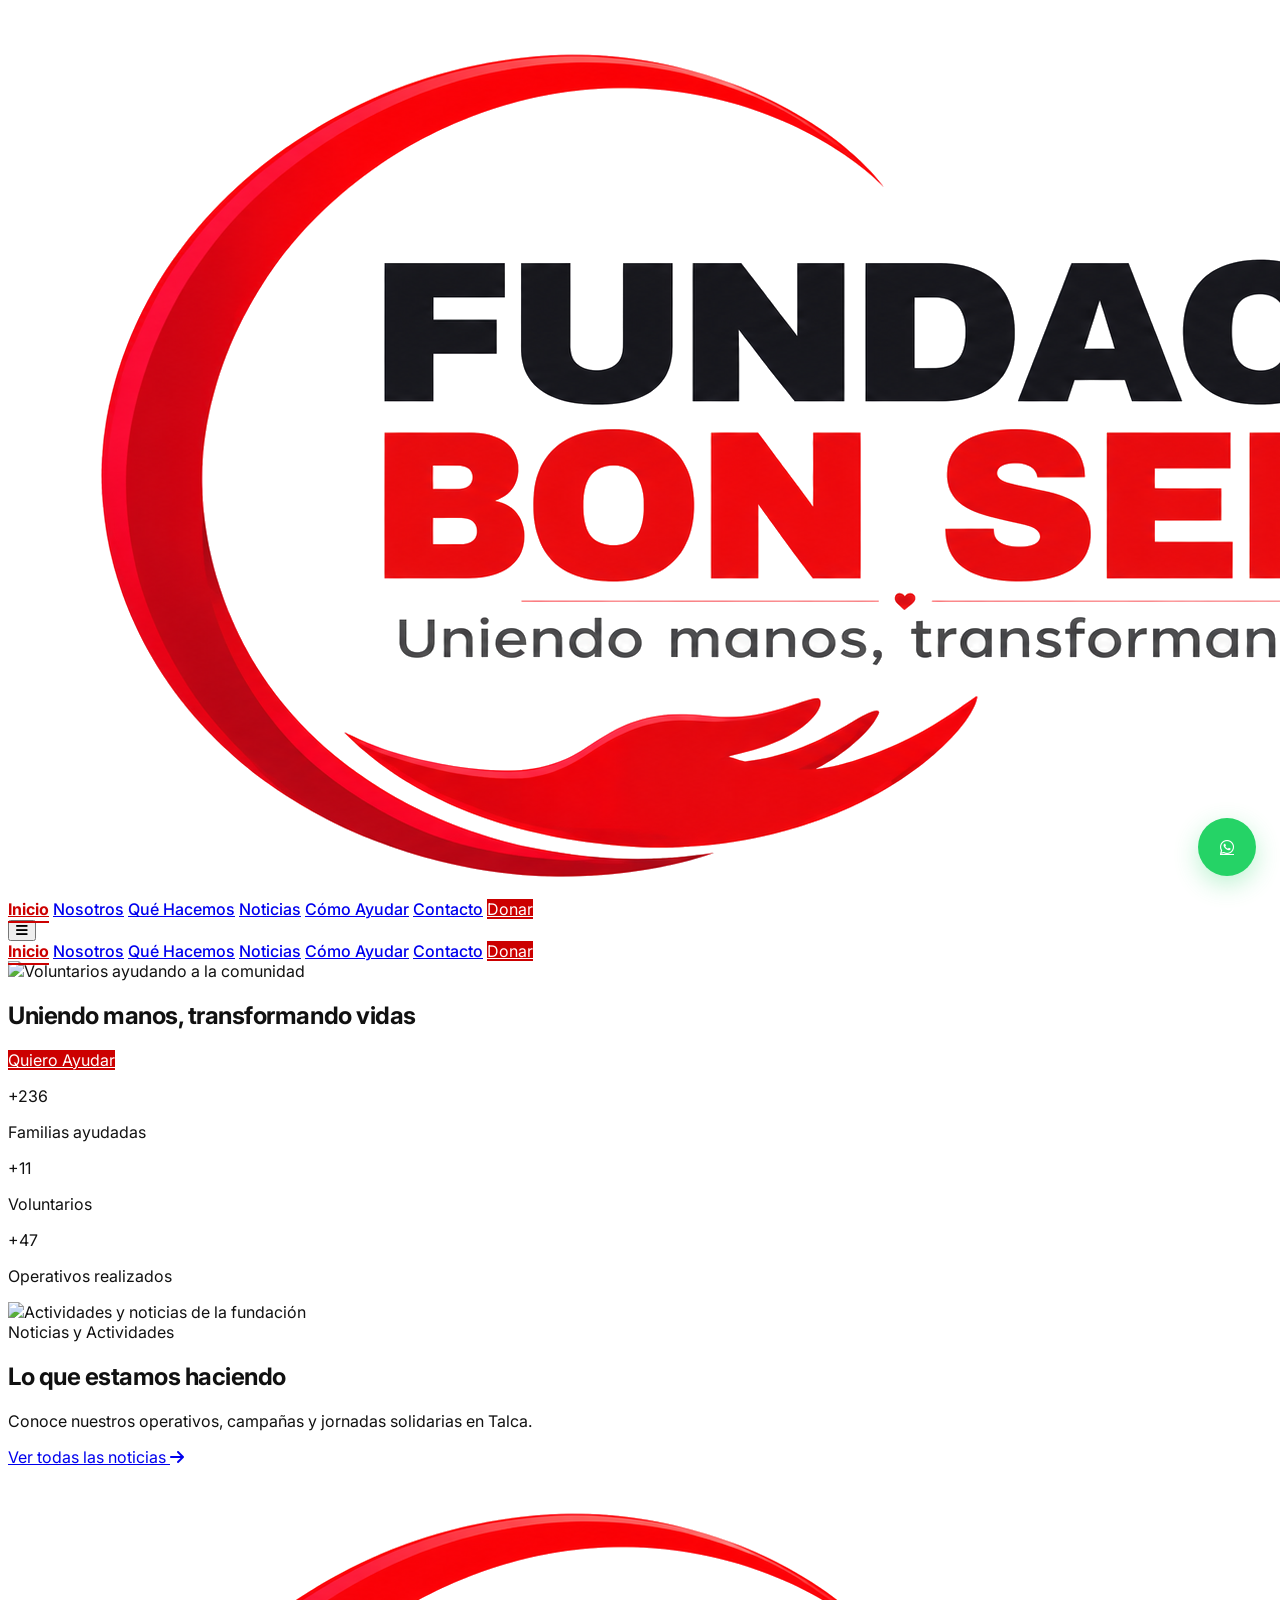
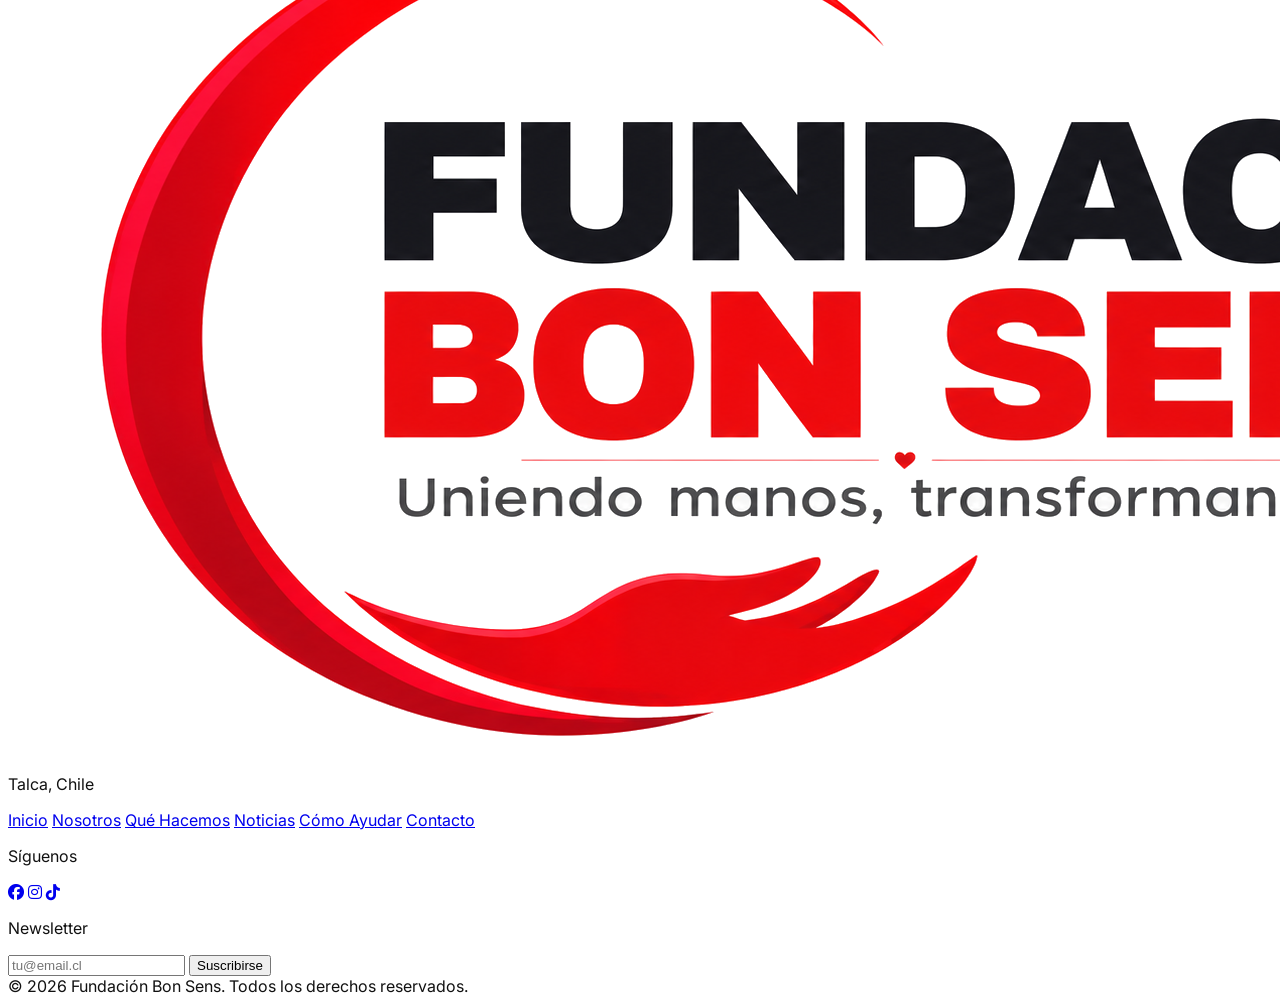
==== index.html @ 8e37c646 "fix: reemplazar nuevo_logo.png por final_logo.png en todas las páginas" ====
<!DOCTYPE html>
<html lang="es-CL">
<head>
  <meta charset="UTF-8" />
  <meta name="viewport" content="width=device-width, initial-scale=1.0" />
  <title>Fundación Bon Sens | Inicio</title>
  <meta name="description" content="Fundación Bon Sens en Talca, Chile. Uniendo manos para apoyar a personas y familias en situación de vulnerabilidad." />

  <!-- Google Fonts -->
  <link rel="preconnect" href="https://fonts.googleapis.com" />
  <link rel="preconnect" href="https://fonts.gstatic.com" crossorigin />
  <link href="https://fonts.googleapis.com/css2?family=Inter:wght@400;500;600;700;800&display=swap" rel="stylesheet" />

  <!-- Tailwind CSS -->
  <script src="https://cdn.tailwindcss.com"></script>

  <!-- Font Awesome -->
  <link rel="stylesheet" href="https://cdnjs.cloudflare.com/ajax/libs/font-awesome/6.5.2/css/all.min.css" integrity="sha512-SnH5WK+bZxgPHs44uWIX+LLJAJ9/2PkPKZ5QiAj6Ta86w+fsb2TkcmfRyVX3pBnMFcV7oQPJkl9QevSCWr3W6A==" crossorigin="anonymous" referrerpolicy="no-referrer" />

  <link rel="stylesheet" href="style.css" />
</head>
<body>
  <!-- Header -->
  <header class="site-header fixed top-0 left-0 w-full z-50 bg-white">
    <div class="max-w-7xl mx-auto px-4 sm:px-6 lg:px-8">
      <div class="flex items-center justify-between h-20">
        <a href="/">
          <img src="final_logo.png" alt="Fundación Bon Sens" class="h-16 w-auto" />
        </a>

        <nav class="hidden md:flex items-center gap-6">
          <a class="nav-link active" href="/">Inicio</a>
          <a class="nav-link" href="/nosotros">Nosotros</a>
          <a class="nav-link" href="/que-hacemos">Qué Hacemos</a>
          <a class="nav-link" href="/noticias">Noticias</a>
          <a class="nav-link" href="/como-ayudar">Cómo Ayudar</a>
          <a class="nav-link" href="/contacto">Contacto</a>
          <a href="/como-ayudar#donar-online" class="btn-primary px-5 py-2 rounded-lg font-semibold">Donar</a>
        </nav>

        <button id="mobile-menu-button" aria-label="Abrir menú" aria-expanded="false" class="md:hidden text-2xl text-[#111111]">
          <i class="fa-solid fa-bars"></i>
        </button>
      </div>
    </div>

    <div id="mobile-menu" class="hidden md:hidden border-t border-gray-200 bg-white">
      <nav class="px-4 py-4 flex flex-col gap-3">
        <a class="nav-link active" href="/">Inicio</a>
        <a class="nav-link" href="/nosotros">Nosotros</a>
        <a class="nav-link" href="/que-hacemos">Qué Hacemos</a>
        <a class="nav-link" href="/noticias">Noticias</a>
        <a class="nav-link" href="/como-ayudar">Cómo Ayudar</a>
        <a class="nav-link" href="/contacto">Contacto</a>
        <a href="/como-ayudar#donar-online" class="btn-primary px-5 py-2 rounded-lg font-semibold text-center">Donar</a>
      </nav>
    </div>
  </header>

  <main class="pt-20">
    <!-- Hero -->
    <section class="relative min-h-[78vh] flex items-center justify-center text-white">
      <img src="https://images.unsplash.com/photo-1488521787991-ed7bbaae773c?auto=format&fit=crop&w=1800&q=80" alt="Voluntarios ayudando a la comunidad" class="absolute inset-0 w-full h-full object-cover" />
      <div class="hero-overlay absolute inset-0"></div>
      <div class="relative z-10 max-w-4xl mx-auto px-4 text-center">
        <h1 class="hero-title text-4xl md:text-6xl font-extrabold mb-6 section-title">Uniendo manos, transformando vidas</h1>
        <a href="/como-ayudar" class="btn-primary hero-btn inline-block px-7 py-3 rounded-lg text-lg font-semibold">Quiero Ayudar</a>
      </div>
    </section>

    <!-- Contador de impacto -->
    <section class="reveal py-16 bg-[#CC0000] text-white">
      <div class="max-w-6xl mx-auto px-4 sm:px-6 lg:px-8 grid sm:grid-cols-3 gap-8 text-center">
        <div>
          <p data-counter data-target="500" class="text-4xl md:text-5xl font-extrabold mb-2">+0</p>
          <p class="text-lg">Familias ayudadas</p>
        </div>
        <div>
          <p data-counter data-target="25" class="text-4xl md:text-5xl font-extrabold mb-2">+0</p>
          <p class="text-lg">Voluntarios</p>
        </div>
        <div>
          <p data-counter data-target="100" class="text-4xl md:text-5xl font-extrabold mb-2">+0</p>
          <p class="text-lg">Operativos realizados</p>
        </div>
      </div>
    </section>

    <!-- Noticias -->
    <section class="reveal relative py-24 md:py-28 overflow-hidden bg-[#111111]">
      <img
        src="https://images.unsplash.com/photo-1593113598332-cd288d649433?auto=format&fit=crop&w=1600&q=65"
        alt="Actividades y noticias de la fundación"
        class="absolute inset-0 w-full h-full object-cover opacity-40"
      />
      <div class="relative max-w-4xl mx-auto px-4 sm:px-6 lg:px-8 text-center text-white">
        <span class="inline-block bg-[#CC0000] text-xs font-bold uppercase tracking-widest px-3 py-1 rounded-full mb-5">Noticias y Actividades</span>
        <h2 class="text-3xl md:text-5xl font-extrabold mb-4 section-title">Lo que estamos haciendo</h2>
        <p class="text-white/80 text-lg mb-8 max-w-2xl mx-auto">Conoce nuestros operativos, campañas y jornadas solidarias en Talca.</p>
        <a href="/noticias" class="inline-flex items-center gap-2 bg-white text-[#CC0000] font-bold px-7 py-3 rounded-lg hover:bg-gray-100 transition-all">Ver todas las noticias <i class="fa-solid fa-arrow-right"></i></a>
      </div>
    </section>


  </main>

  <!-- Footer -->
  <footer class="bg-[#111111] text-white py-10">
    <div class="max-w-7xl mx-auto px-4 sm:px-6 lg:px-8 grid md:grid-cols-4 gap-8">
      <div>
        <a href="/"><img src="final_logo.png" alt="Fundación Bon Sens" class="h-18 w-auto bg-white rounded-xl p-1 mb-2" /></a>
        <p class="text-gray-300">Talca, Chile</p>
      </div>
      <nav class="flex flex-col gap-2">
        <a href="/" class="hover:text-[#CC0000]">Inicio</a>
        <a href="/nosotros" class="hover:text-[#CC0000]">Nosotros</a>
        <a href="/que-hacemos" class="hover:text-[#CC0000]">Qué Hacemos</a>
        <a href="/noticias" class="hover:text-[#CC0000]">Noticias</a>
        <a href="/como-ayudar" class="hover:text-[#CC0000]">Cómo Ayudar</a>
        <a href="/contacto" class="hover:text-[#CC0000]">Contacto</a>
      </nav>
      <div>
        <p class="font-semibold mb-2">Síguenos</p>
        <div class="flex items-center gap-4 text-xl">
          <a href="#" aria-label="Facebook" class="hover:text-[#CC0000]"><i class="fa-brands fa-facebook"></i></a>
          <a href="#" aria-label="Instagram" class="hover:text-[#CC0000]"><i class="fa-brands fa-instagram"></i></a>
          <a href="#" aria-label="TikTok" class="hover:text-[#CC0000]"><i class="fa-brands fa-tiktok"></i></a>
        </div>
      </div>
      <div>
        <p class="font-semibold mb-2">Newsletter</p>
        <form data-newsletter class="flex gap-2">
          <input type="email" placeholder="tu@email.cl" required class="px-3 py-2 rounded-lg text-sm text-gray-800 w-full max-w-[200px] outline-none" />
          <button type="submit" class="bg-[#CC0000] text-white px-4 py-2 rounded-lg text-sm font-semibold hover:brightness-90 whitespace-nowrap">Suscribirse</button>
        </form>
      </div>
    </div>
    <div class="border-t border-white/20 mt-8 pt-6 text-center text-sm text-gray-300">
      © 2026 Fundación Bon Sens. Todos los derechos reservados.
    </div>
  </footer>

  <!-- Botón flotante WhatsApp -->
  <a href="https://wa.me/56912345678" class="whatsapp-float" target="_blank" rel="noopener" aria-label="Escríbenos por WhatsApp">
    <i class="fa-brands fa-whatsapp text-3xl"></i>
  </a>

  <script src="main.js" defer></script>
</body>
</html>
---- style.css ----
/*
  Fundación Bon Sens - Estilos globales
  Stack: Tailwind CSS + CSS personalizado
*/

:root {
  --color-primary: #cc0000;
  --color-black: #111111;
  --color-white: #ffffff;
  --color-light: #f5f5f5;
  --color-dark-gray: #4a4a4a;
}

html {
  scroll-behavior: smooth;
}

body {
  font-family: 'Inter', sans-serif;
  color: var(--color-black);
  background-color: var(--color-white);
}

/* Header sticky */
.site-header {
  transition: all 0.3s cubic-bezier(0.16, 1, 0.3, 1);
}

.site-header.is-sticky {
  background-color: rgba(255, 255, 255, 0.95);
  box-shadow: 0 10px 30px -10px rgba(0, 0, 0, 0.1);
  backdrop-filter: blur(8px);
  -webkit-backdrop-filter: blur(8px);
}

/* Nav links premium hover effect */
.nav-link {
  position: relative;
  font-weight: 500;
  transition: color 0.25s ease;
}

.nav-link:hover {
  color: var(--color-primary);
}

.nav-link::after {
  content: '';
  position: absolute;
  width: 0;
  height: 2px;
  bottom: -4px;
  left: 0;
  background-color: var(--color-primary);
  transition: width 0.25s cubic-bezier(0.16, 1, 0.3, 1);
}

.nav-link:hover::after,
.nav-link.active::after {
  width: 100%;
}

/* Hero & Animaciones de Entrada */
.hero-overlay {
  background: linear-gradient(
    to bottom,
    rgba(0, 0, 0, 0.55),
    rgba(0, 0, 0, 0.35)
  );
}

@keyframes fadeInUp {
  from {
    opacity: 0;
    transform: translateY(24px);
  }
  to {
    opacity: 1;
    transform: translateY(0);
  }
}

.hero-title {
  animation: fadeInUp 1s cubic-bezier(0.16, 1, 0.3, 1) forwards;
}

.hero-btn {
  opacity: 0;
  animation: fadeInUp 1s cubic-bezier(0.16, 1, 0.3, 1) 0.3s forwards;
}

/* Utilidades de Animación por Scroll (Scroll Reveal) */
.reveal {
  opacity: 0;
  transform: translateY(28px);
  transition: opacity 0.8s cubic-bezier(0.16, 1, 0.3, 1), transform 0.8s cubic-bezier(0.16, 1, 0.3, 1);
  will-change: transform, opacity;
}

.reveal.revealed {
  opacity: 1;
  transform: translateY(0);
}

/* Utilidades visuales */
.section-title {
  letter-spacing: -0.02em;
}

.card-hover {
  transition: transform 0.3s cubic-bezier(0.16, 1, 0.3, 1), box-shadow 0.3s cubic-bezier(0.16, 1, 0.3, 1);
}

.card-hover:hover {
  transform: translateY(-6px);
  box-shadow: 0 20px 40px -15px rgba(0, 0, 0, 0.15);
}

.btn-primary {
  background-color: var(--color-primary);
  color: var(--color-white);
  transition: all 0.25s ease;
}

.btn-primary:hover {
  filter: brightness(0.9);
  transform: translateY(-2px);
  box-shadow: 0 10px 20px -5px rgba(204, 0, 0, 0.3);
}

/* Noticias placeholder */
.elfsight-placeholder {
  border: 2px dashed #d1d5db;
  border-radius: 12px;
  min-height: 260px;
  display: flex;
  align-items: center;
  justify-content: center;
  text-align: center;
  color: #6b7280;
  padding: 1rem;
  background: #fafafa;
}

/* Botón flotante WhatsApp y Animación */
@keyframes whatsapp-pulse {
  0% {
    box-shadow: 0 0 0 0 rgba(37, 211, 102, 0.5);
  }
  70% {
    box-shadow: 0 0 0 16px rgba(37, 211, 102, 0);
  }
  100% {
    box-shadow: 0 0 0 0 rgba(37, 211, 102, 0);
  }
}

.whatsapp-float {
  position: fixed;
  right: 1.5rem;
  bottom: 1.5rem;
  width: 58px;
  height: 58px;
  border-radius: 999px;
  display: flex;
  align-items: center;
  justify-content: center;
  background: #25d366;
  color: white;
  box-shadow: 0 8px 24px rgba(37, 211, 102, 0.3);
  z-index: 60;
  transition: transform 0.25s cubic-bezier(0.16, 1, 0.3, 1);
  animation: whatsapp-pulse 2s infinite;
}

.whatsapp-float:hover {
  transform: scale(1.1) translateY(-2px);
}

/* Campos de formulario */
.form-input {
  width: 100%;
  border: 1px solid #d1d5db;
  border-radius: 10px;
  padding: 0.75rem 0.9rem;
  outline: none;
  transition: border-color 0.2s ease, box-shadow 0.2s ease;
}

.form-input:focus {
  border-color: var(--color-primary);
  box-shadow: 0 0 0 3px rgba(204, 0, 0, 0.12);
}

/* Estado activo de navegación */
.nav-link.active {
  color: var(--color-primary);
  font-weight: 700;
}

/* Ajustes responsive */
@media (max-width: 767px) {
  .hero-title {
    font-size: 2rem;
    line-height: 1.2;
  }
  .whatsapp-float {
    right: 1rem;
    bottom: 1rem;
  }
}

/* Toast notificación portal de donaciones */
#donation-toast {
  max-width: calc(100vw - 2rem);
  text-align: center;
}
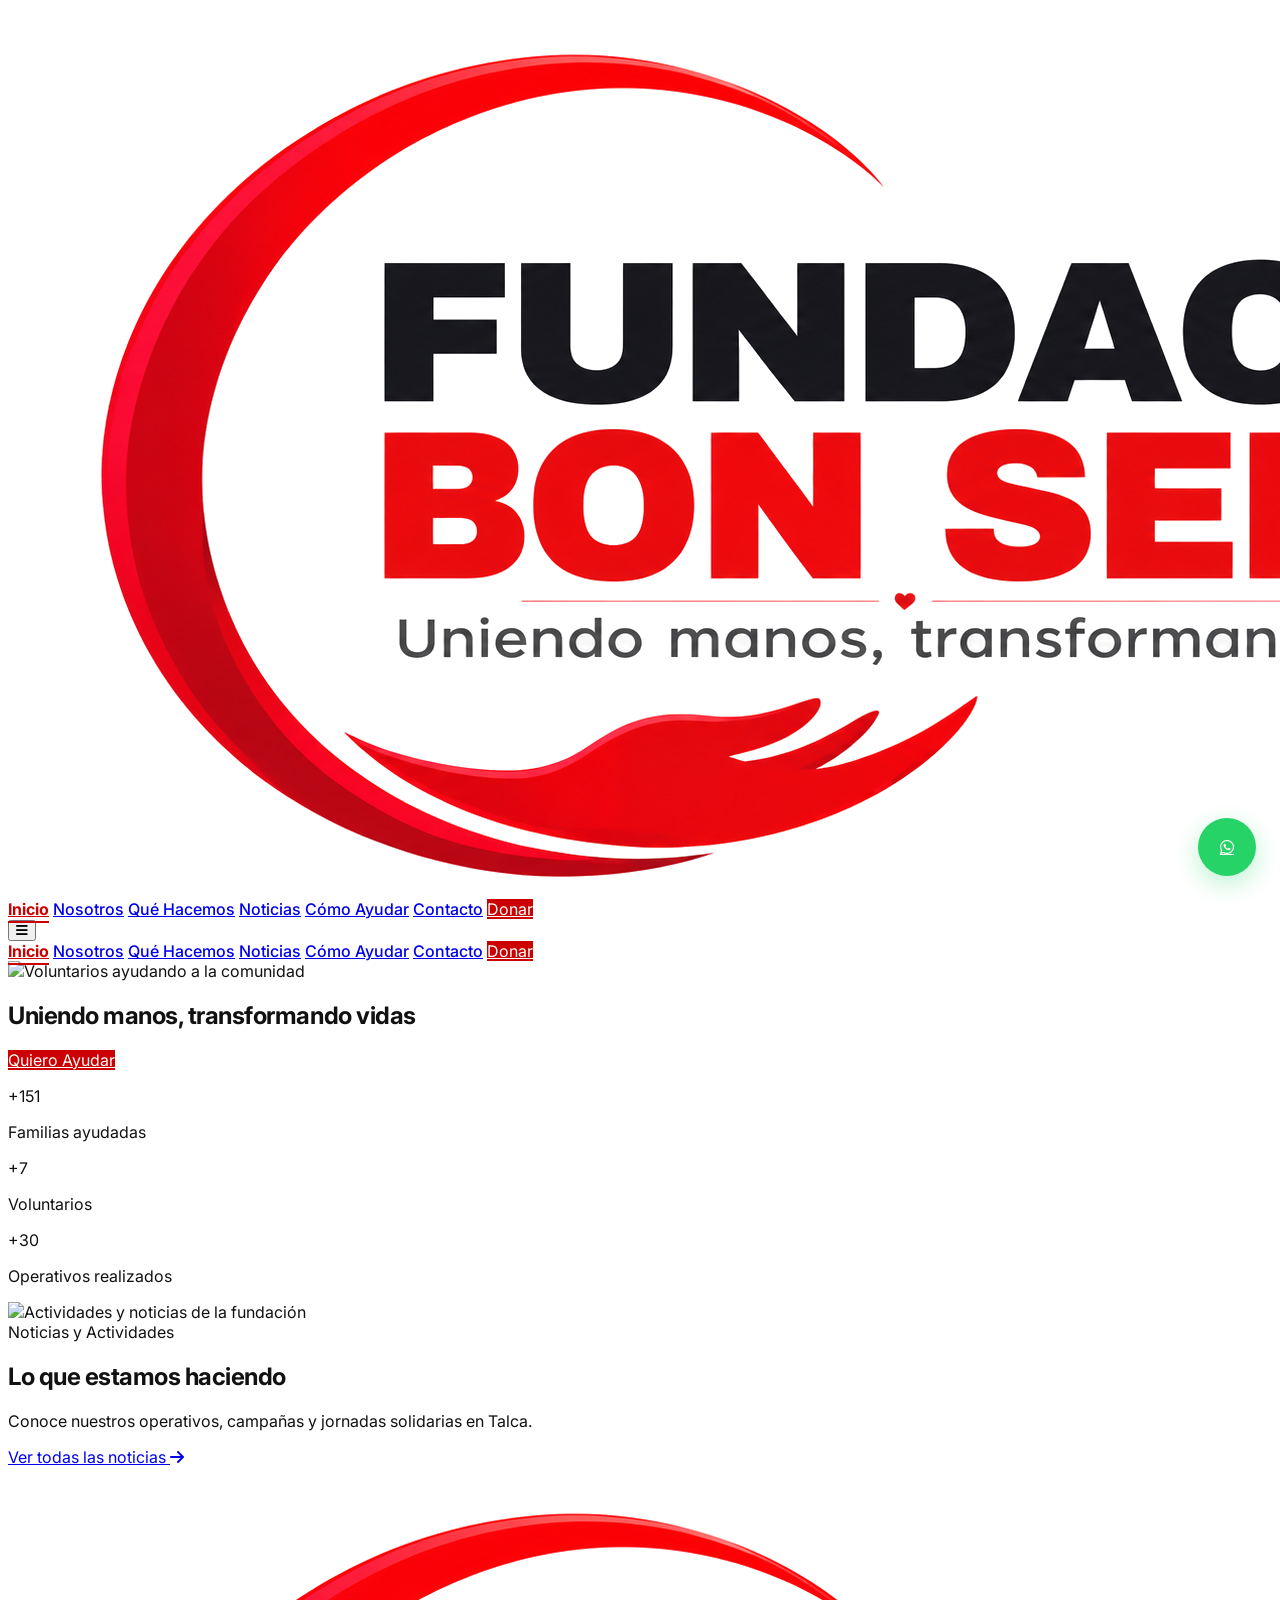
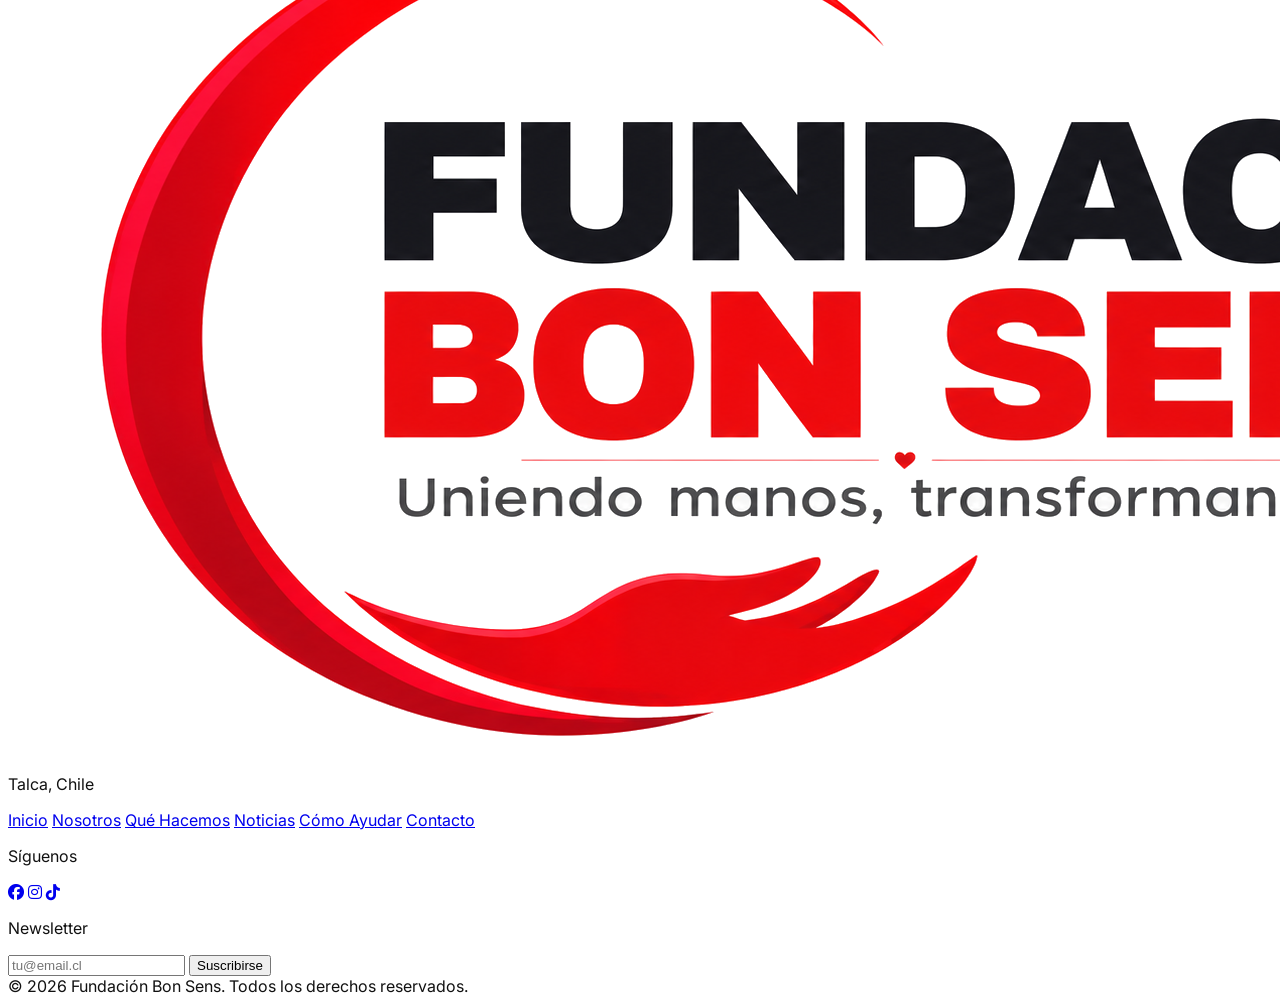
==== commit d1efaa5a: "fix: convertir logo del footer en tarjeta con sombra para disimular fondo blanco del PNG" ====
--- a/index.html
+++ b/index.html
@@ -108,7 +108,7 @@
   <footer class="bg-[#111111] text-white py-10">
     <div class="max-w-7xl mx-auto px-4 sm:px-6 lg:px-8 grid md:grid-cols-4 gap-8">
       <div>
-        <a href="/"><img src="final_logo.png" alt="Fundación Bon Sens" class="h-18 w-auto bg-white rounded-xl p-1 mb-2" /></a>
+        <a href="/" class="inline-block bg-white rounded-xl p-1 shadow-md mb-2 transition-shadow hover:shadow-lg"><img src="final_logo.png" alt="Fundación Bon Sens" class="h-18 w-auto block" /></a>
         <p class="text-gray-300">Talca, Chile</p>
       </div>
       <nav class="flex flex-col gap-2">
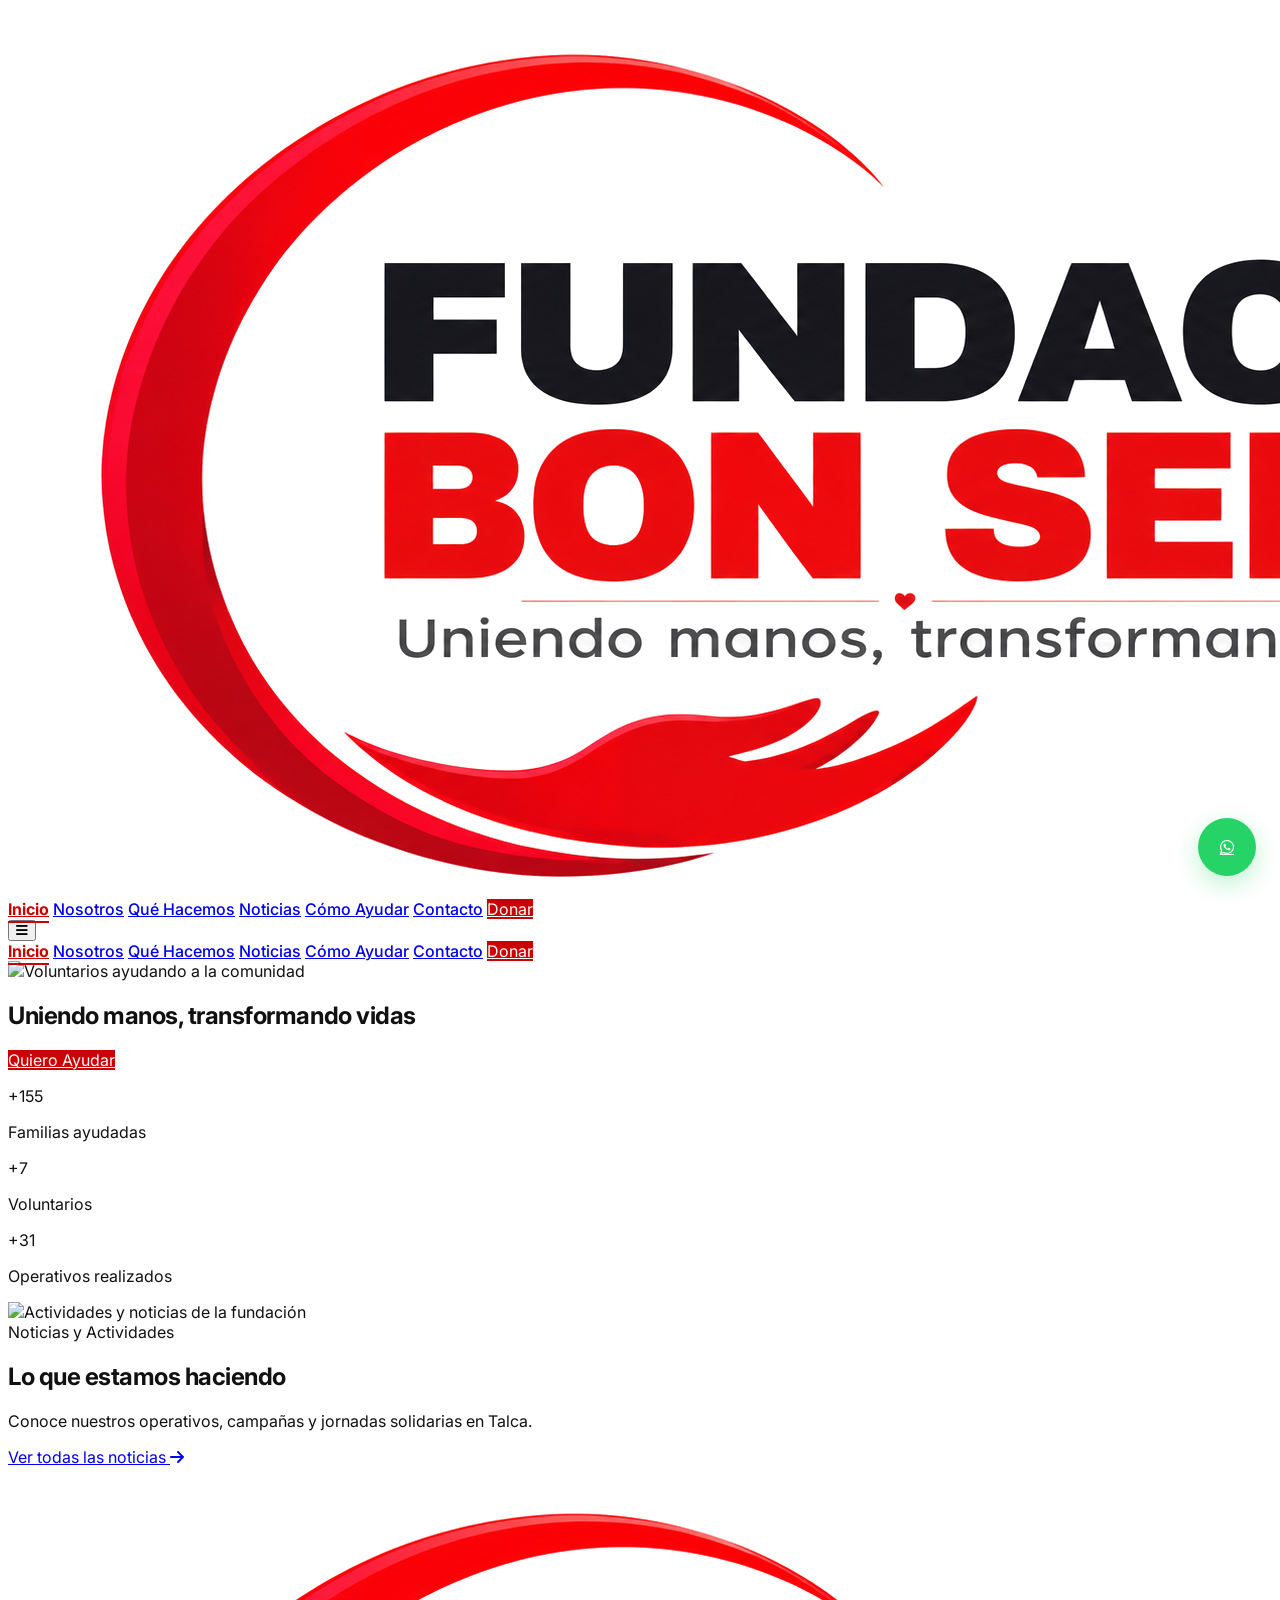
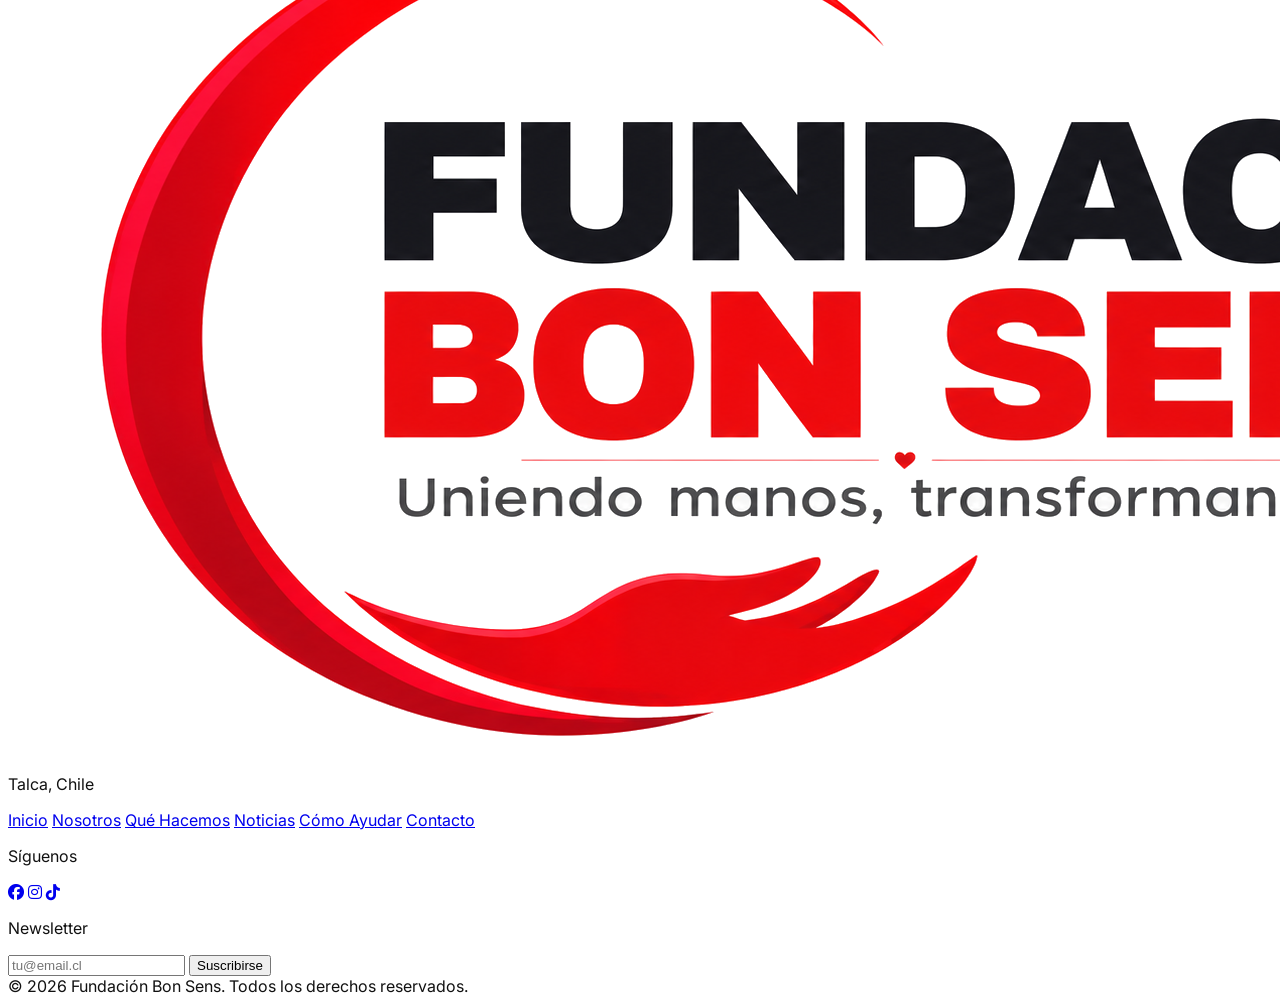
==== commit deeea039: "fix: eliminar bg-white del wrapper del logo en footer para que la transparencia del PNG se vea corre" ====
--- a/index.html
+++ b/index.html
@@ -108,7 +108,7 @@
   <footer class="bg-[#111111] text-white py-10">
     <div class="max-w-7xl mx-auto px-4 sm:px-6 lg:px-8 grid md:grid-cols-4 gap-8">
       <div>
-        <a href="/" class="inline-block bg-white rounded-xl p-1 shadow-md mb-2 transition-shadow hover:shadow-lg"><img src="final_logo.png" alt="Fundación Bon Sens" class="h-18 w-auto block" /></a>
+        <a href="/" class="inline-block rounded-xl p-1 shadow-md mb-2 transition-shadow hover:shadow-lg"><img src="final_logo.png" alt="Fundación Bon Sens" class="h-18 w-auto block" /></a>
         <p class="text-gray-300">Talca, Chile</p>
       </div>
       <nav class="flex flex-col gap-2">
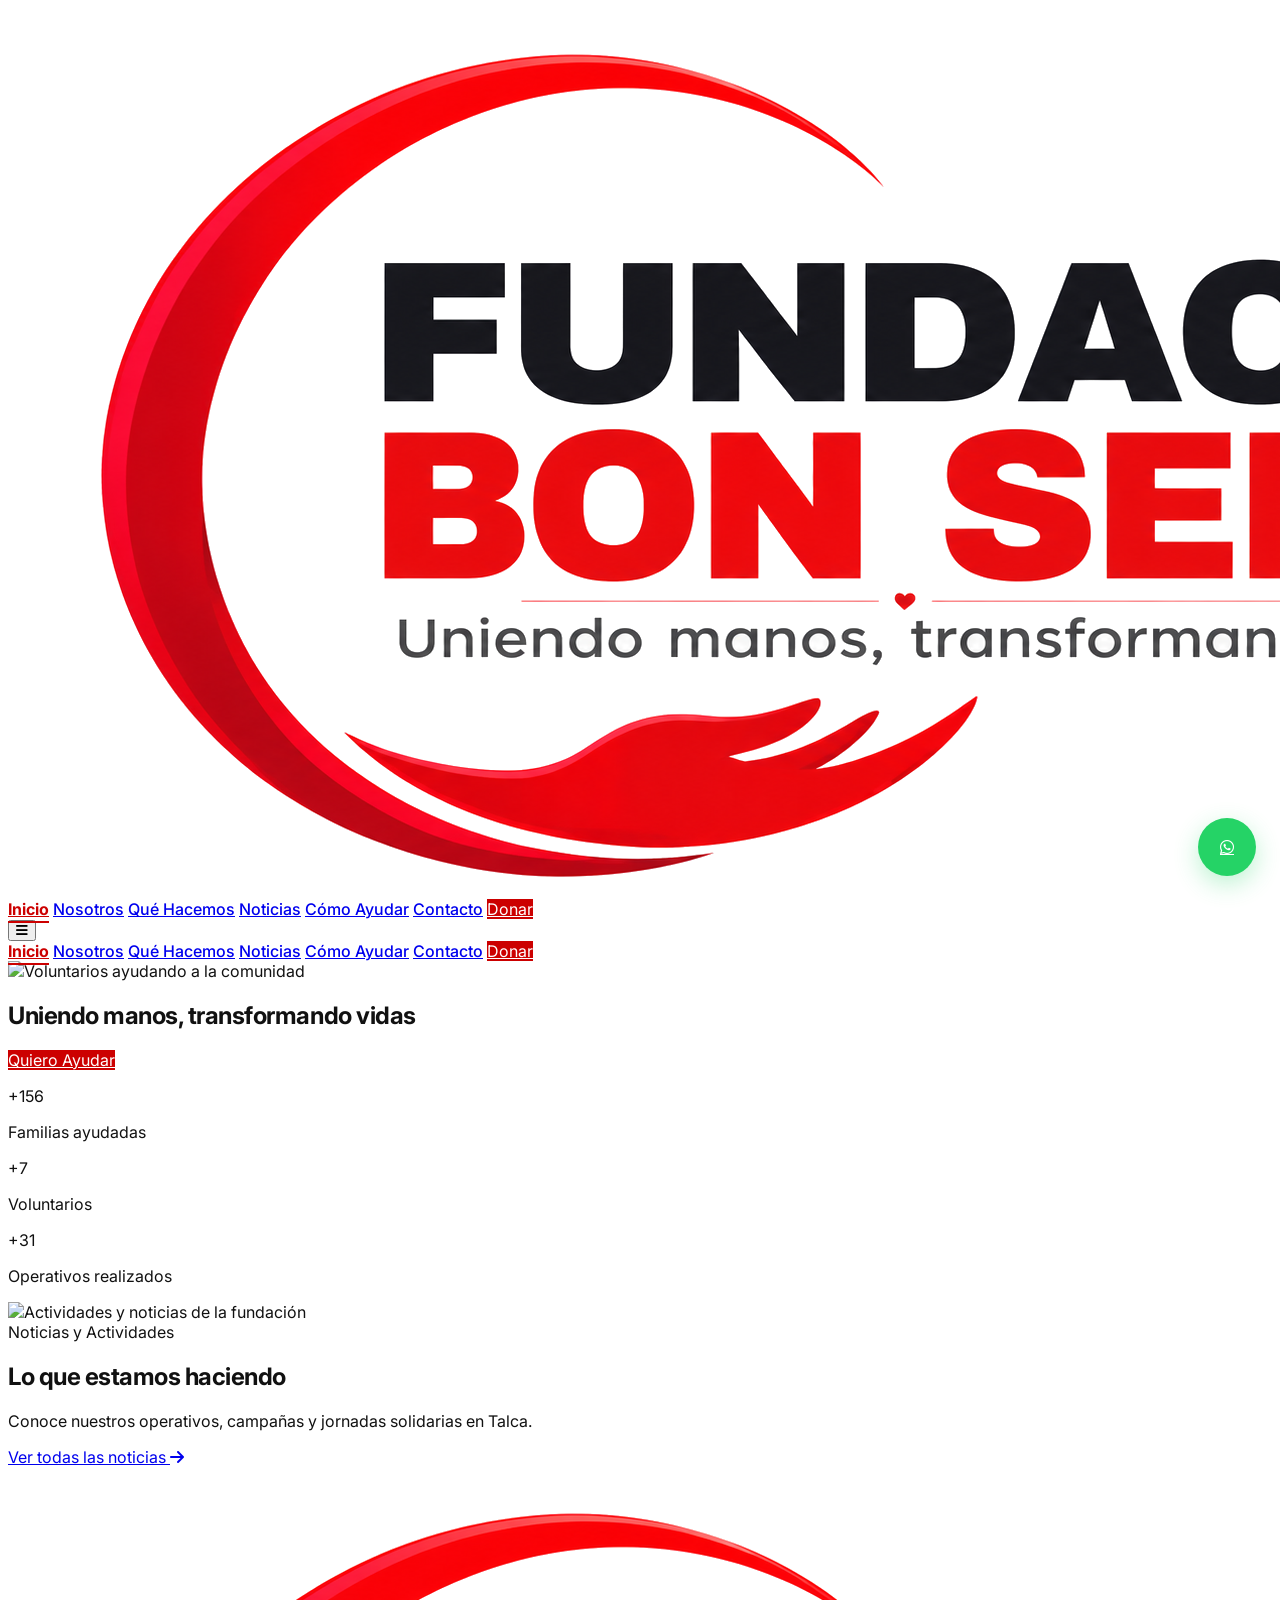
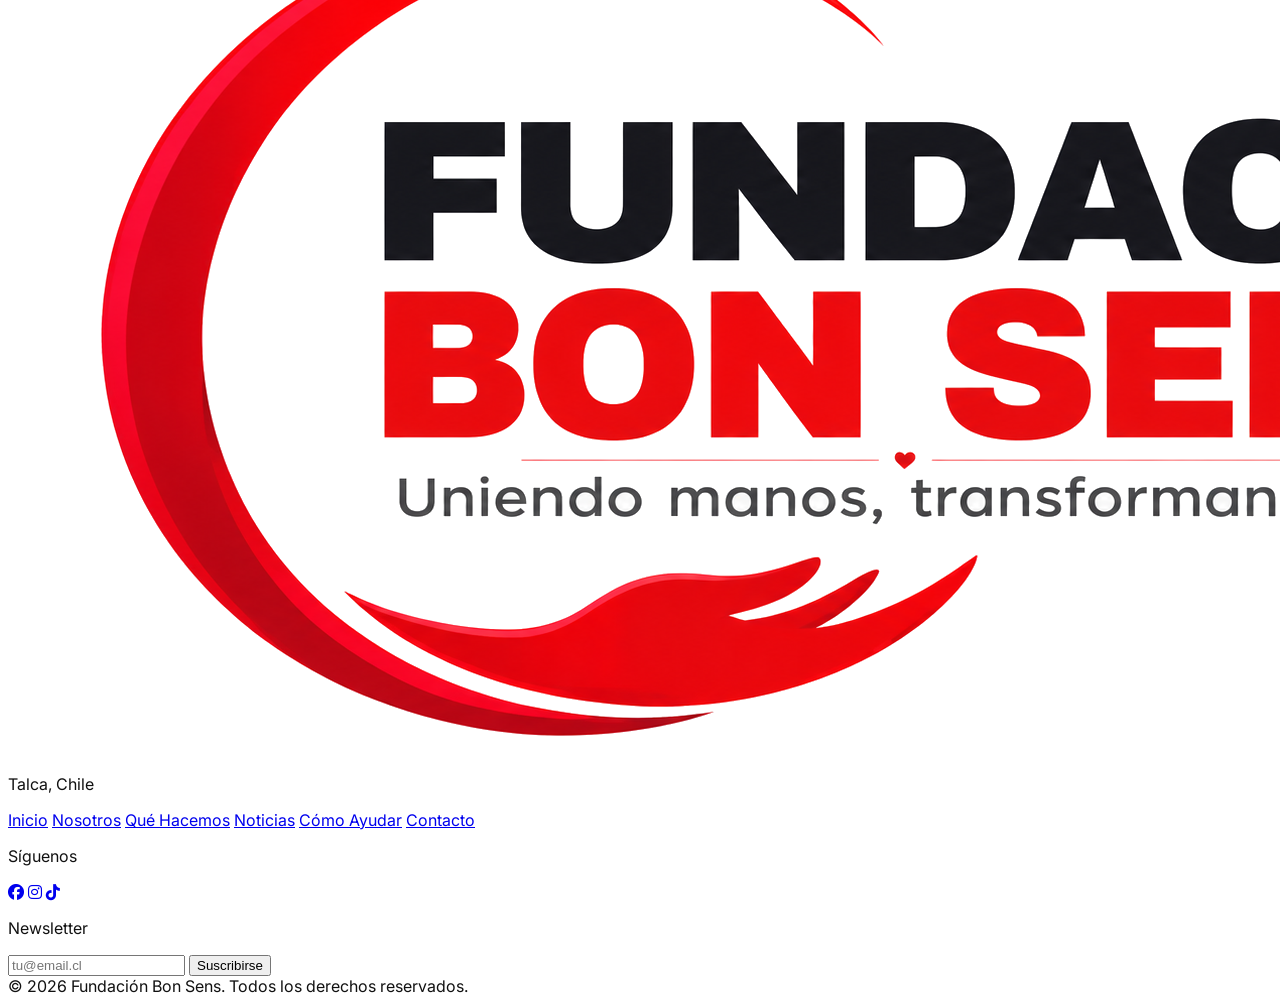
==== commit 38691311: "Revert "fix: eliminar bg-white del wrapper del logo en footer para que la transparencia del PNG se v" ====
--- a/index.html
+++ b/index.html
@@ -108,7 +108,7 @@
   <footer class="bg-[#111111] text-white py-10">
     <div class="max-w-7xl mx-auto px-4 sm:px-6 lg:px-8 grid md:grid-cols-4 gap-8">
       <div>
-        <a href="/" class="inline-block rounded-xl p-1 shadow-md mb-2 transition-shadow hover:shadow-lg"><img src="final_logo.png" alt="Fundación Bon Sens" class="h-18 w-auto block" /></a>
+        <a href="/" class="inline-block bg-white rounded-xl p-1 shadow-md mb-2 transition-shadow hover:shadow-lg"><img src="final_logo.png" alt="Fundación Bon Sens" class="h-18 w-auto block" /></a>
         <p class="text-gray-300">Talca, Chile</p>
       </div>
       <nav class="flex flex-col gap-2">
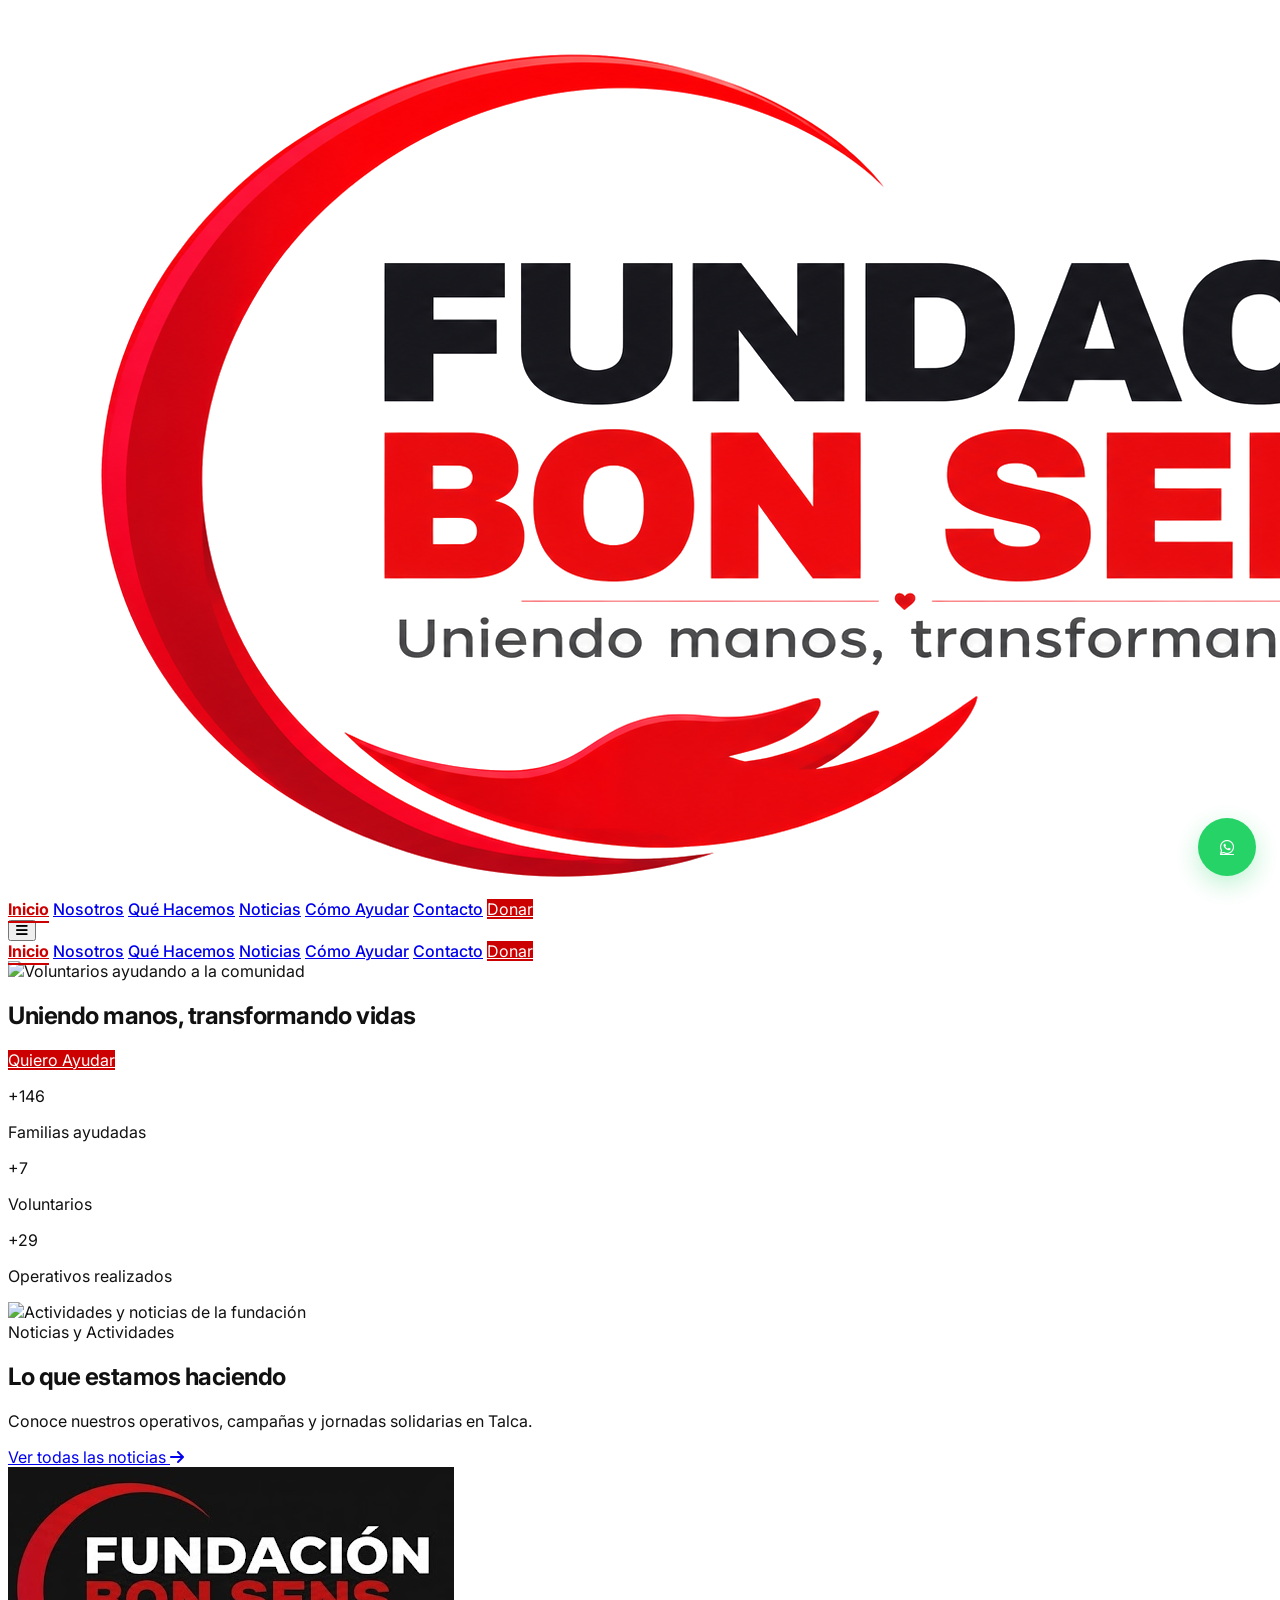
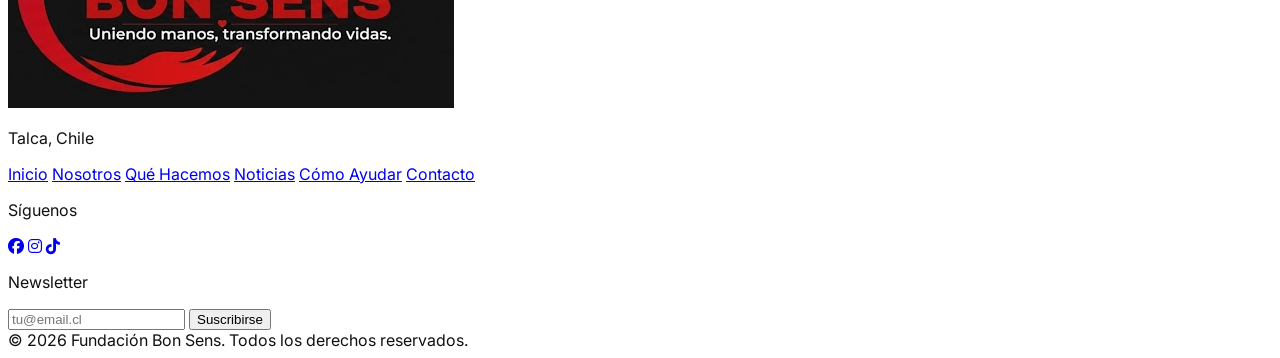
==== commit bef36619: "fix: usar screenshot como logo del footer" ====
--- a/index.html
+++ b/index.html
@@ -108,7 +108,7 @@
   <footer class="bg-[#111111] text-white py-10">
     <div class="max-w-7xl mx-auto px-4 sm:px-6 lg:px-8 grid md:grid-cols-4 gap-8">
       <div>
-        <a href="/" class="inline-block bg-white rounded-xl p-1 shadow-md mb-2 transition-shadow hover:shadow-lg"><img src="final_logo.png" alt="Fundación Bon Sens" class="h-18 w-auto block" /></a>
+        <a href="/" class="inline-block mb-2"><img src="screenshot-2026-06-23_17.44.16.png" alt="Fundación Bon Sens" class="h-18 w-auto block" /></a>
         <p class="text-gray-300">Talca, Chile</p>
       </div>
       <nav class="flex flex-col gap-2">
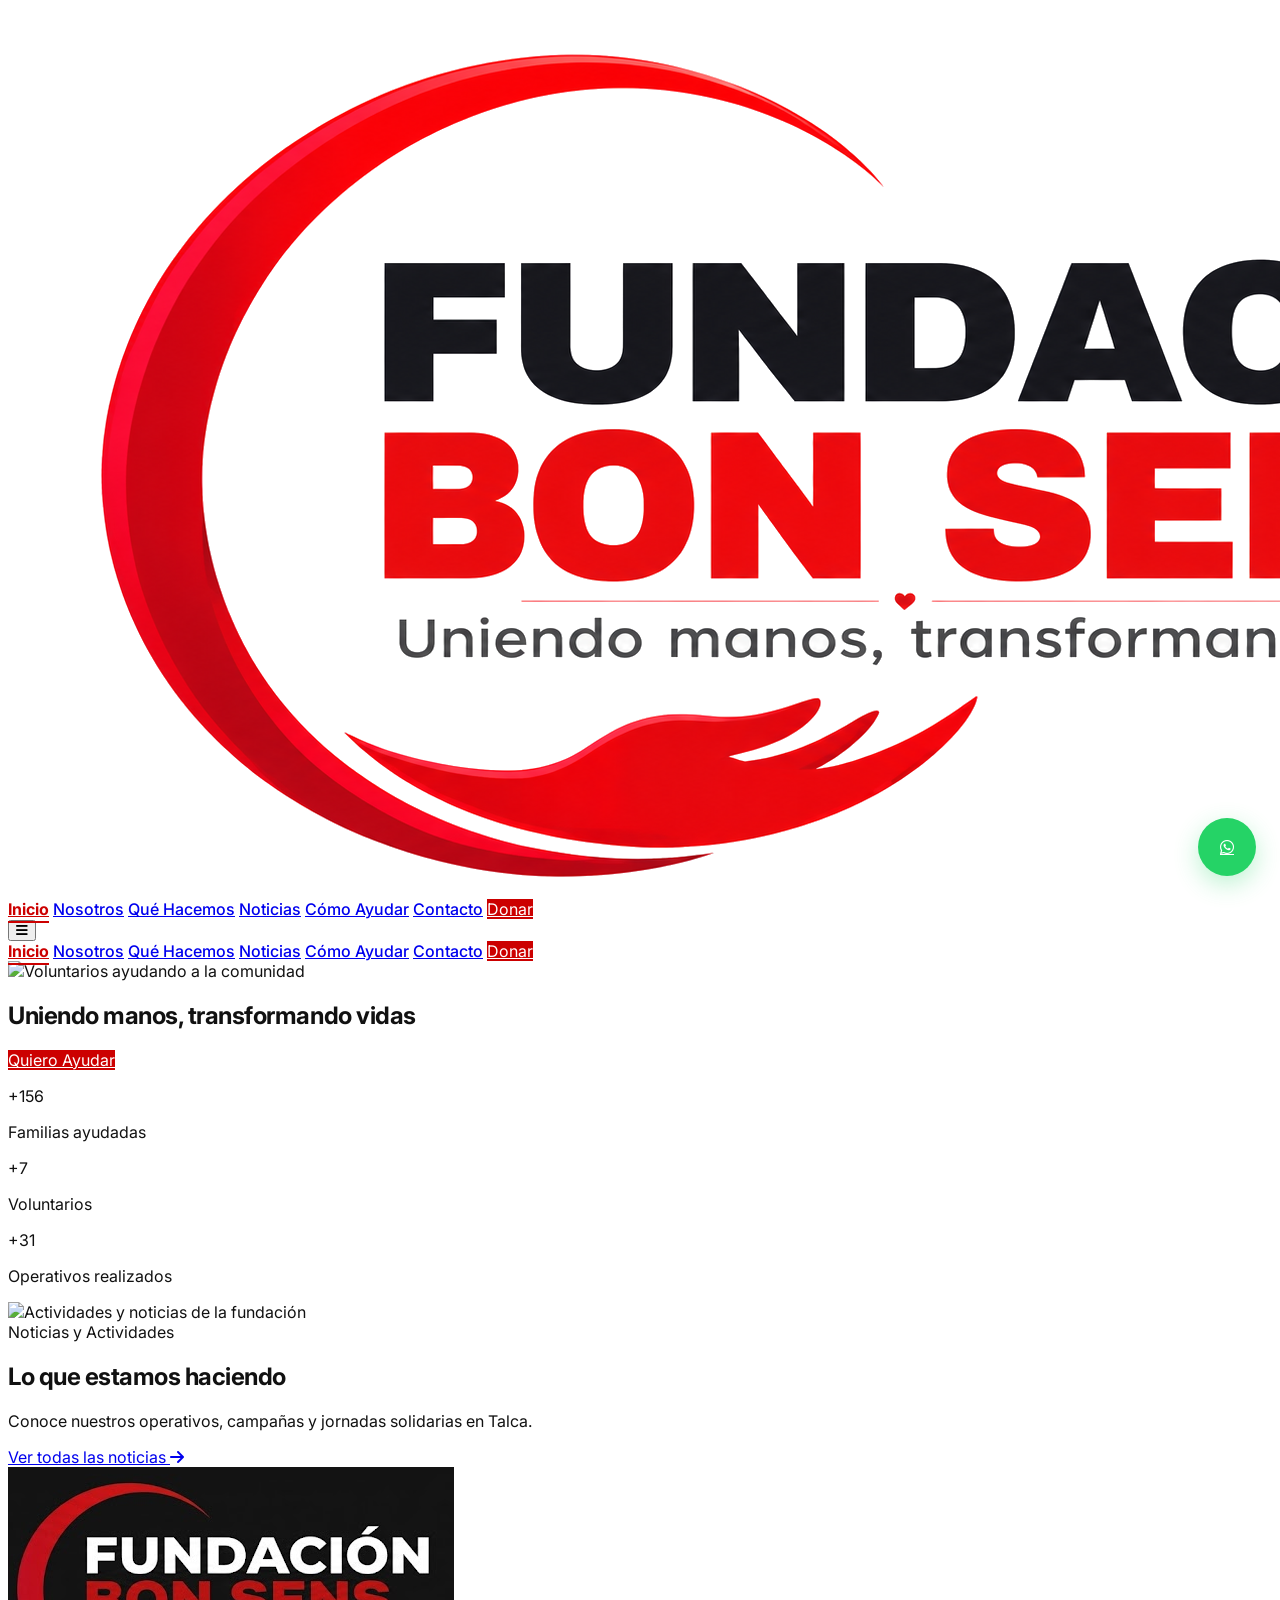
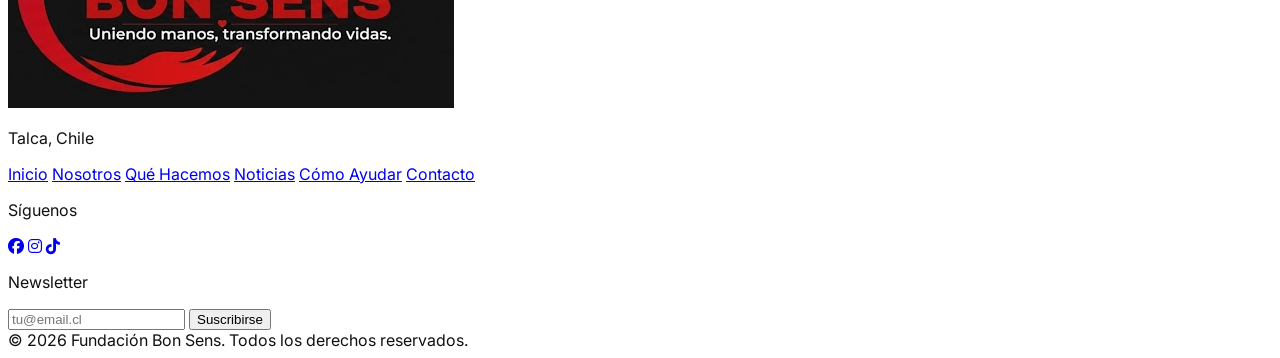
==== commit c3f3c64d: "feat: cambiar fondo #111111 por degradado #131313 a #141414 en footer y secciones" ====
--- a/index.html
+++ b/index.html
@@ -87,7 +87,7 @@
     </section>
 
     <!-- Noticias -->
-    <section class="reveal relative py-24 md:py-28 overflow-hidden bg-[#111111]">
+    <section class="reveal relative py-24 md:py-28 overflow-hidden bg-gradient-to-b from-[#131313] to-[#141414]">
       <img
         src="https://images.unsplash.com/photo-1593113598332-cd288d649433?auto=format&fit=crop&w=1600&q=65"
         alt="Actividades y noticias de la fundación"
@@ -105,7 +105,7 @@
   </main>
 
   <!-- Footer -->
-  <footer class="bg-[#111111] text-white py-10">
+  <footer class="bg-gradient-to-b from-[#131313] to-[#141414] text-white py-10">
     <div class="max-w-7xl mx-auto px-4 sm:px-6 lg:px-8 grid md:grid-cols-4 gap-8">
       <div>
         <a href="/" class="inline-block mb-2"><img src="screenshot-2026-06-23_17.44.16.png" alt="Fundación Bon Sens" class="h-18 w-auto block" /></a>
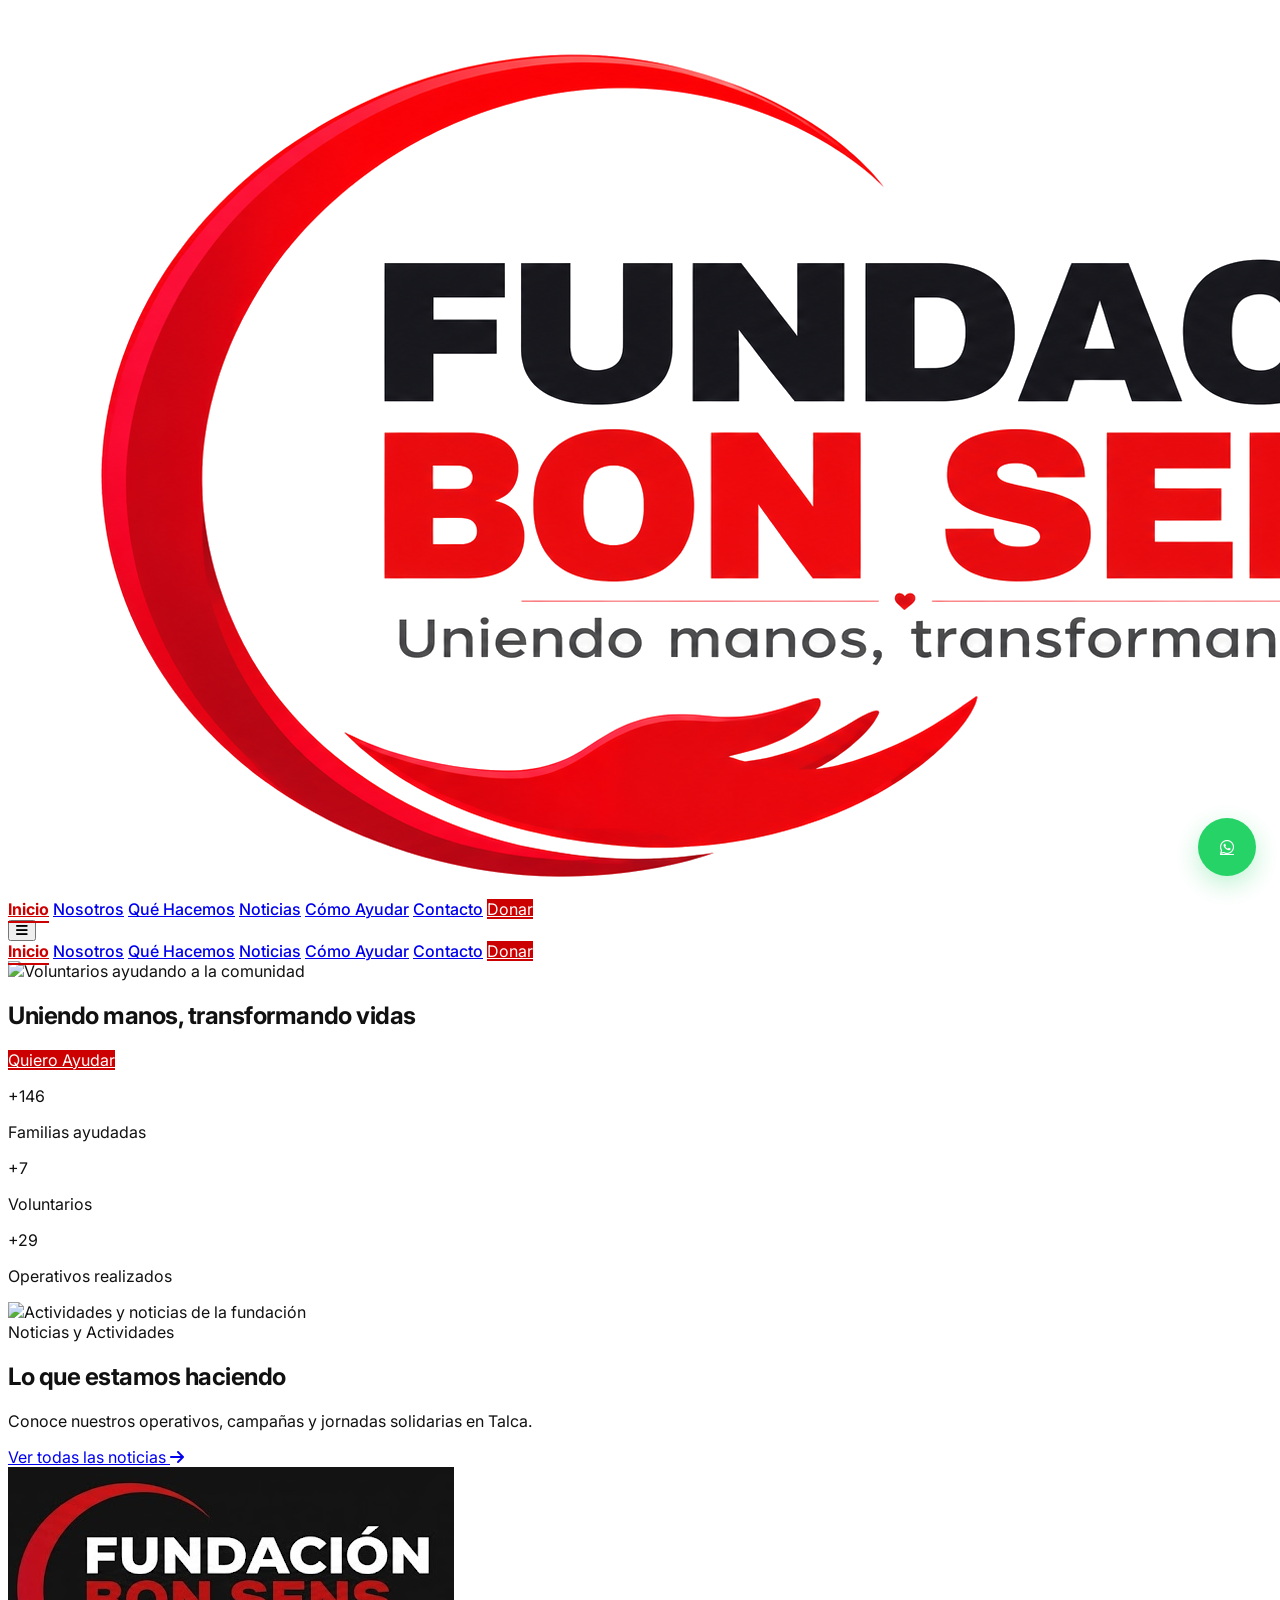
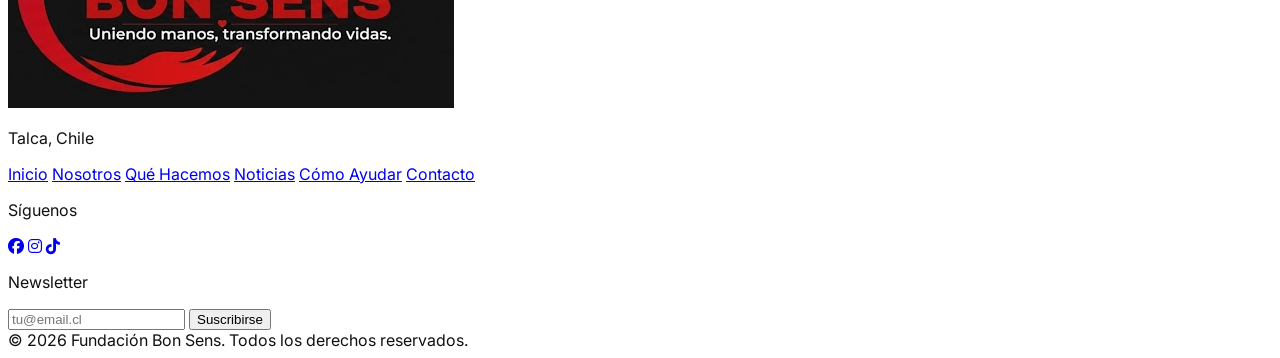
==== commit 6df0cca8: "feat: agregar favicon desde el logo de la fundación" ====
--- a/index.html
+++ b/index.html
@@ -17,6 +17,7 @@
   <!-- Font Awesome -->
   <link rel="stylesheet" href="https://cdnjs.cloudflare.com/ajax/libs/font-awesome/6.5.2/css/all.min.css" integrity="sha512-SnH5WK+bZxgPHs44uWIX+LLJAJ9/2PkPKZ5QiAj6Ta86w+fsb2TkcmfRyVX3pBnMFcV7oQPJkl9QevSCWr3W6A==" crossorigin="anonymous" referrerpolicy="no-referrer" />
 
+  <link rel="icon" type="image/x-icon" href="/favicon.ico" />
   <link rel="stylesheet" href="style.css" />
 </head>
 <body>
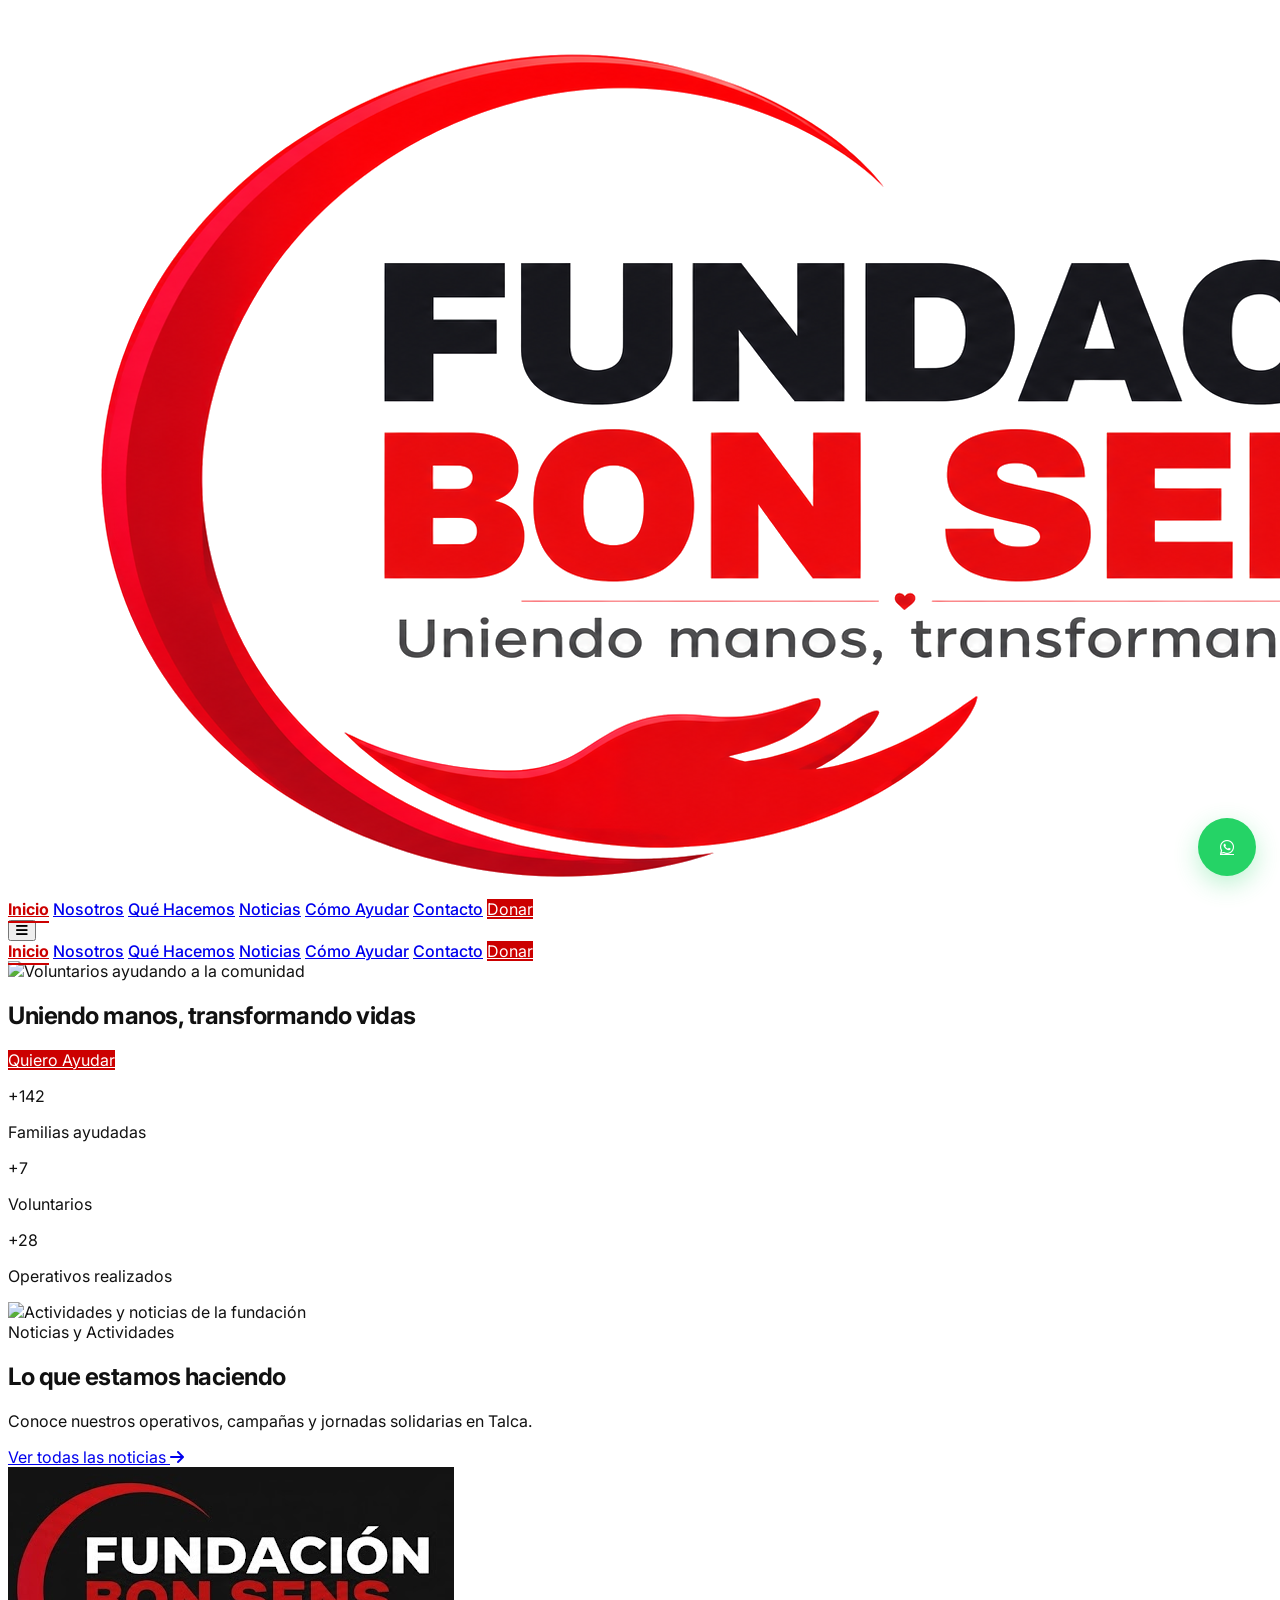
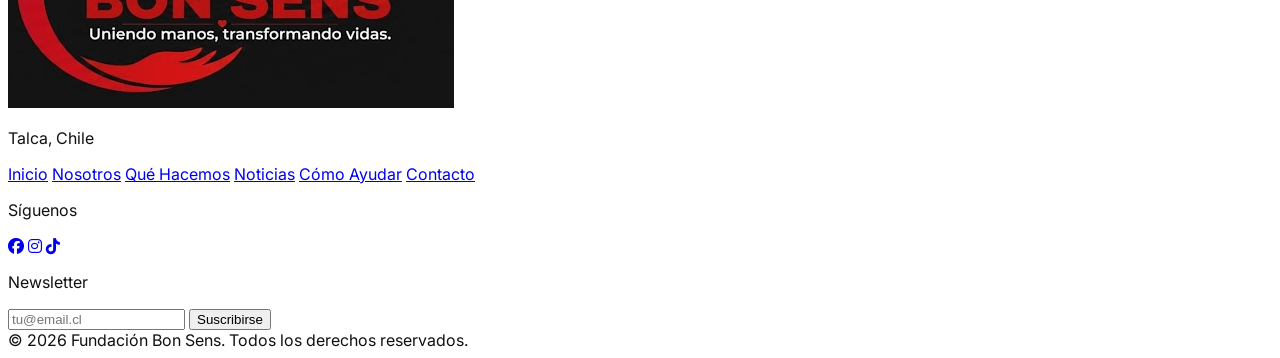
==== commit 49196071: "fix: actualizar número de WhatsApp" ====
--- a/index.html
+++ b/index.html
@@ -142,7 +142,7 @@
   </footer>
 
   <!-- Botón flotante WhatsApp -->
-  <a href="https://wa.me/56912345678" class="whatsapp-float" target="_blank" rel="noopener" aria-label="Escríbenos por WhatsApp">
+  <a href="https://wa.me/56975365283" class="whatsapp-float" target="_blank" rel="noopener" aria-label="Escríbenos por WhatsApp">
     <i class="fa-brands fa-whatsapp text-3xl"></i>
   </a>
 
